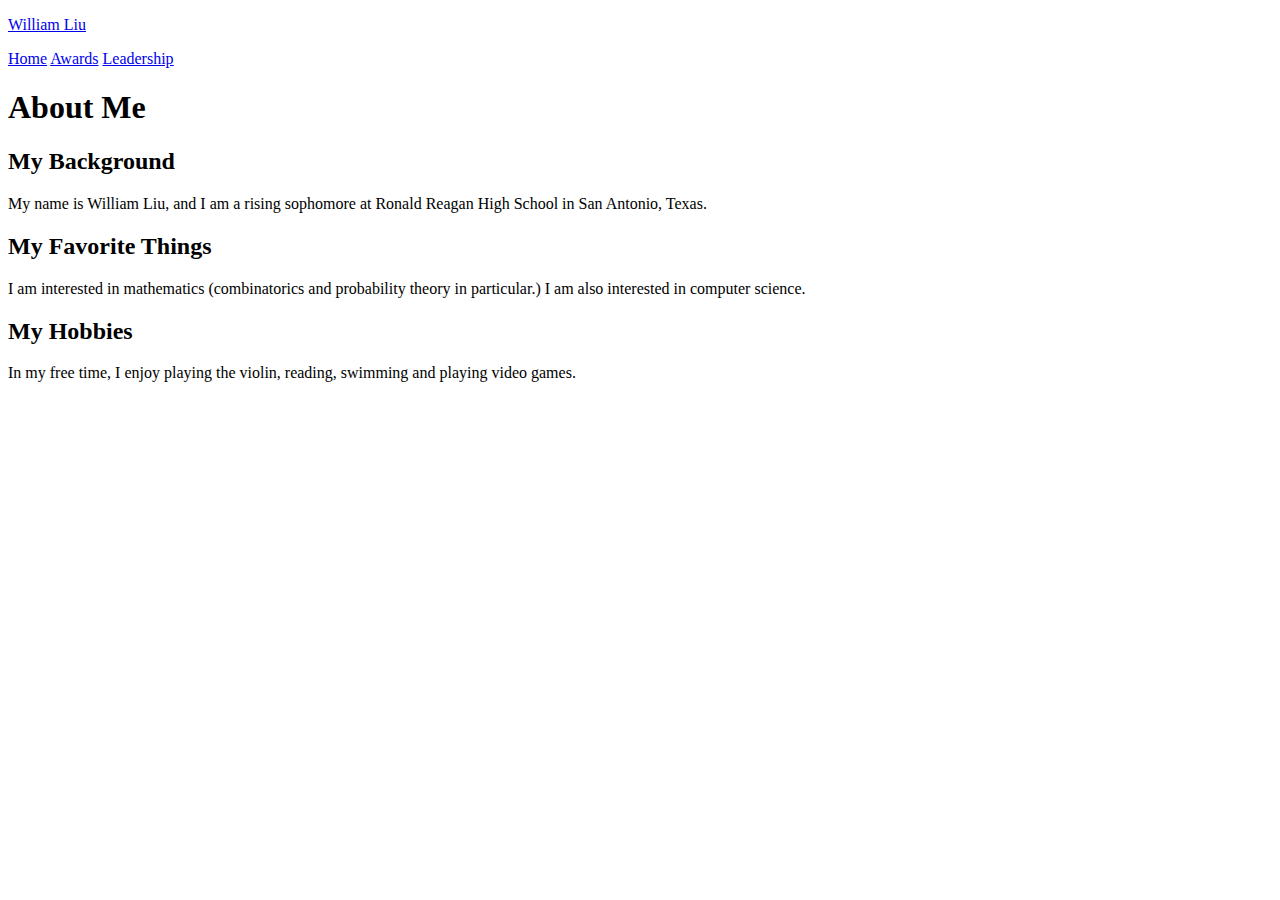
==== index.html @ 7472fce7 "more change" ====
<!DOCTYPE html>
<html lang="en">
  <head>
    <meta charset="utf-8">
    <meta name="viewport" content="width=device-width, initial-scale=1">
    <title>William Liu</title>
    <link rel="stylesheet" href="styles.css">
    <script src="https://ajax.googleapis.com/ajax/libs/jquery/3.7.1/jquery.min.js"></script>
  </head>
  <body>
    <main>
      
      <script>
        $(document).ready(function() {
            $("#nav").load("nav.html");
        });
      </script>
      <div id="nav"></div>
      <h1>About Me</h1> 
      <div class="container">
        <div class="column">
          <h2>My Background</h2>
          <p>My name is William Liu, and I am a rising sophomore at Ronald Reagan High School in San Antonio, Texas.</p>
        </div>
        <div class="column">
          <h2>My Favorite Things</h2>
            <p>I am interested in mathematics (combinatorics and probability theory in particular.)
              I am also interested in computer science.
            </p>
        </div>
        <div class="column">
          <h2>My Hobbies</h2>
          <p>In my free time, I enjoy playing the violin, reading, swimming and playing video games.</p>
        </div>
      </div>
    </main>
  </body>
</html>
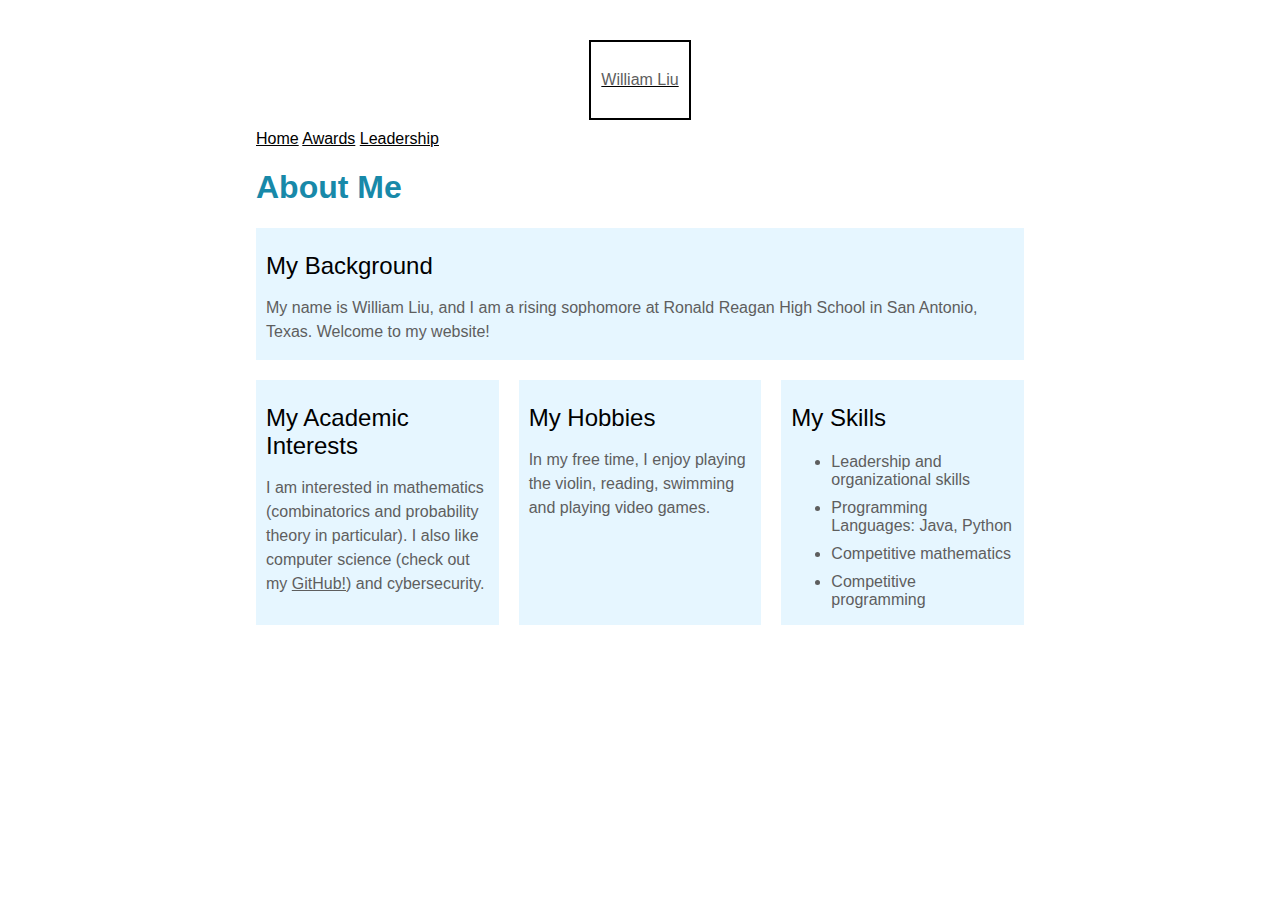
==== commit 54d00e63: "styling changes" ====
--- a/index.html
+++ b/index.html
@@ -9,7 +9,6 @@
   </head>
   <body>
     <main>
-      
       <script>
         $(document).ready(function() {
             $("#nav").load("nav.html");
@@ -19,18 +18,29 @@
       <h1>About Me</h1> 
       <div class="container">
         <div class="column">
-          <h2>My Background</h2>
-          <p>My name is William Liu, and I am a rising sophomore at Ronald Reagan High School in San Antonio, Texas.</p>
+          <h3>My Background</h3>
+          <p>My name is William Liu, and I am a rising sophomore at Ronald Reagan High School in San Antonio, Texas. Welcome to my website!</p>
         </div>
+      </div>
+      <div class="container">
         <div class="column">
-          <h2>My Favorite Things</h2>
-            <p>I am interested in mathematics (combinatorics and probability theory in particular.)
-              I am also interested in computer science.
+          <h3>My Academic Interests</h3>
+            <p>I am interested in mathematics (combinatorics and probability theory in particular).
+              I also like computer science (check out my <a id="gh" href="https://github.com/renaissancedog">GitHub!</a>) and cybersecurity.
             </p>
         </div>
         <div class="column">
-          <h2>My Hobbies</h2>
+          <h3>My Hobbies</h3>
           <p>In my free time, I enjoy playing the violin, reading, swimming and playing video games.</p>
+        </div>
+        <div class="column">
+          <h3>My Skills</h3>
+          <ul>
+            <li>Leadership and organizational skills</li>
+            <li>Programming Languages: Java, Python</li>
+            <li>Competitive mathematics</li>
+            <li>Competitive programming</li>
+          </ul>
         </div>
       </div>
     </main>
--- a/styles.css
+++ b/styles.css
@@ -0,0 +1,95 @@
+html {
+  background-color: white; 
+}
+body {
+  font-family: Verdana, sans-serif;
+  margin: 0;
+  padding-bottom: 20px;
+}
+header {
+  padding: 20px;
+  text-align: center;
+}
+#name {
+  border:2px solid black;
+  padding:10px;
+  max-width: fit-content;
+  margin-left: auto;
+  margin-right: auto;
+}
+#namelink {
+  text-decoration: none;
+}
+#wrapper {
+  padding-bottom: 10px;
+}
+.bold {
+  font-weight: bold;
+}
+.container {
+  display: flex;
+  flex-direction: row;
+  justify-content: center;
+  padding-bottom: 20px;
+}
+.column {
+  padding: 0 10px 0 10px;
+  flex:50%;
+  background-color: #e6f6ff;
+}
+.column + .column {margin-left: 20px;}
+.awardcolumn + .awardcolumn {margin-top: 20px;}
+.awardcontainer {
+  display: flex;
+  flex-direction: column;
+  justify-content: center;
+}
+.awardcolumn {
+  padding: 0 10px 0 10px;
+  background-color: #e6f6ff;
+}
+main {
+  padding-top: 40px;
+  width: 60%;
+  margin: 0 auto;
+}
+h1 {
+  font-family: Georgia, sans-serif;
+  font-size: 2em;
+  color: #1889a9;
+  font-weight: bold;
+}
+h3 {
+  font-family: Georgia, sans-serif;
+  font-size: 1.5em;
+  margin-bottom: 10px;
+  color: black;
+  font-weight: unset;
+}
+p {
+  line-height: 1.5;
+  color: #5e5e5e;
+}
+li {
+  color:#5e5e5e;
+  margin-bottom: 5px;
+  padding-top:5px;
+}
+a {
+  text-decoration: underline;
+  color: black;
+}
+a.navbar {
+  padding-right: 3px;
+}
+#gh {
+  color:#5e5e5e;
+}
+nav a:hover {
+  color: red;
+}
+footer {
+  padding-top: 20px;
+  text-align: center;
+}
+
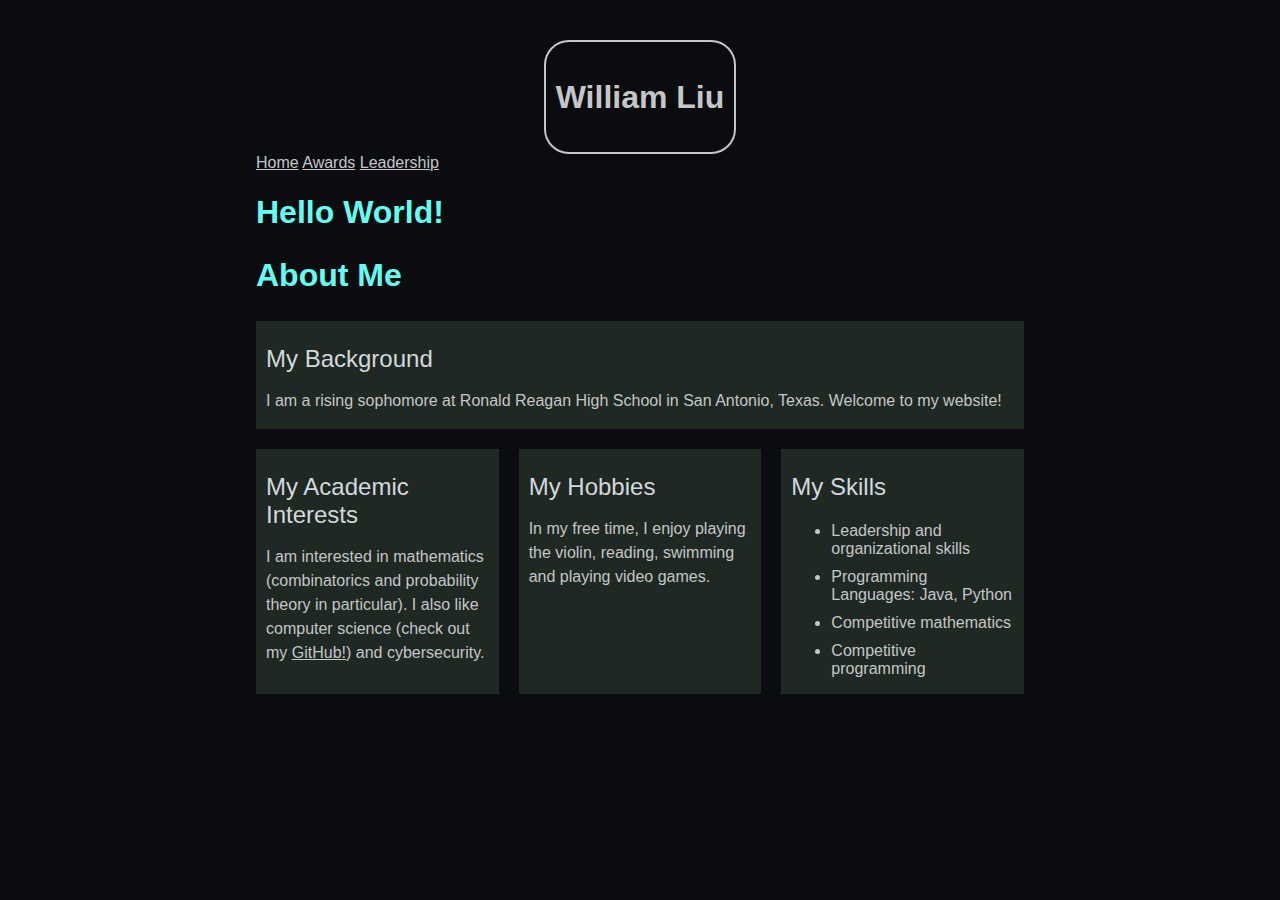
==== commit bab355a2: "changed color scheme" ====
--- a/index.html
+++ b/index.html
@@ -15,11 +15,12 @@
         });
       </script>
       <div id="nav"></div>
-      <h1>About Me</h1> 
+      <h1 id="intro">Hello World!</h1>
+      <h2>About Me</h2> 
       <div class="container">
         <div class="column">
           <h3>My Background</h3>
-          <p>My name is William Liu, and I am a rising sophomore at Ronald Reagan High School in San Antonio, Texas. Welcome to my website!</p>
+          <p>I am a rising sophomore at Ronald Reagan High School in San Antonio, Texas. Welcome to my website!</p>
         </div>
       </div>
       <div class="container">
--- a/styles.css
+++ b/styles.css
@@ -1,5 +1,5 @@
 html {
-  background-color: white; 
+  background-color: #0B0C10; 
 }
 body {
   font-family: Verdana, sans-serif;
@@ -11,7 +11,8 @@
   text-align: center;
 }
 #name {
-  border:2px solid black;
+  border:2px solid #c5c6c7; 
+  border-radius: 25px;
   padding:10px;
   max-width: fit-content;
   margin-left: auto;
@@ -19,9 +20,10 @@
 }
 #namelink {
   text-decoration: none;
+  color: #c5c6c7;
 }
 #wrapper {
-  padding-bottom: 10px;
+  color:#c5c6c7;
 }
 .bold {
   font-weight: bold;
@@ -35,7 +37,7 @@
 .column {
   padding: 0 10px 0 10px;
   flex:50%;
-  background-color: #e6f6ff;
+  background-color:#1f2823; 
 }
 .column + .column {margin-left: 20px;}
 .awardcolumn + .awardcolumn {margin-top: 20px;}
@@ -46,7 +48,7 @@
 }
 .awardcolumn {
   padding: 0 10px 0 10px;
-  background-color: #e6f6ff;
+  background-color:#1f2823; 
 }
 main {
   padding-top: 40px;
@@ -56,34 +58,40 @@
 h1 {
   font-family: Georgia, sans-serif;
   font-size: 2em;
-  color: #1889a9;
+  color: #66FCF1; 
+  font-weight: bold;
+}
+h2 {
+  font-family: Georgia, sans-serif;
+  font-size: 2em;
+  color: #66FCF1; 
   font-weight: bold;
 }
 h3 {
   font-family: Georgia, sans-serif;
   font-size: 1.5em;
   margin-bottom: 10px;
-  color: black;
+  color: rgb(210,217,220);
   font-weight: unset;
 }
 p {
   line-height: 1.5;
-  color: #5e5e5e;
+  color: #c5c6c7; 
 }
 li {
-  color:#5e5e5e;
+  color: #c5c6c7;
   margin-bottom: 5px;
   padding-top:5px;
 }
+nav {
+  color: rgb(0,40,60);
+}
 a {
   text-decoration: underline;
-  color: black;
+  color: #c5c6c7;
 }
 a.navbar {
   padding-right: 3px;
-}
-#gh {
-  color:#5e5e5e;
 }
 nav a:hover {
   color: red;
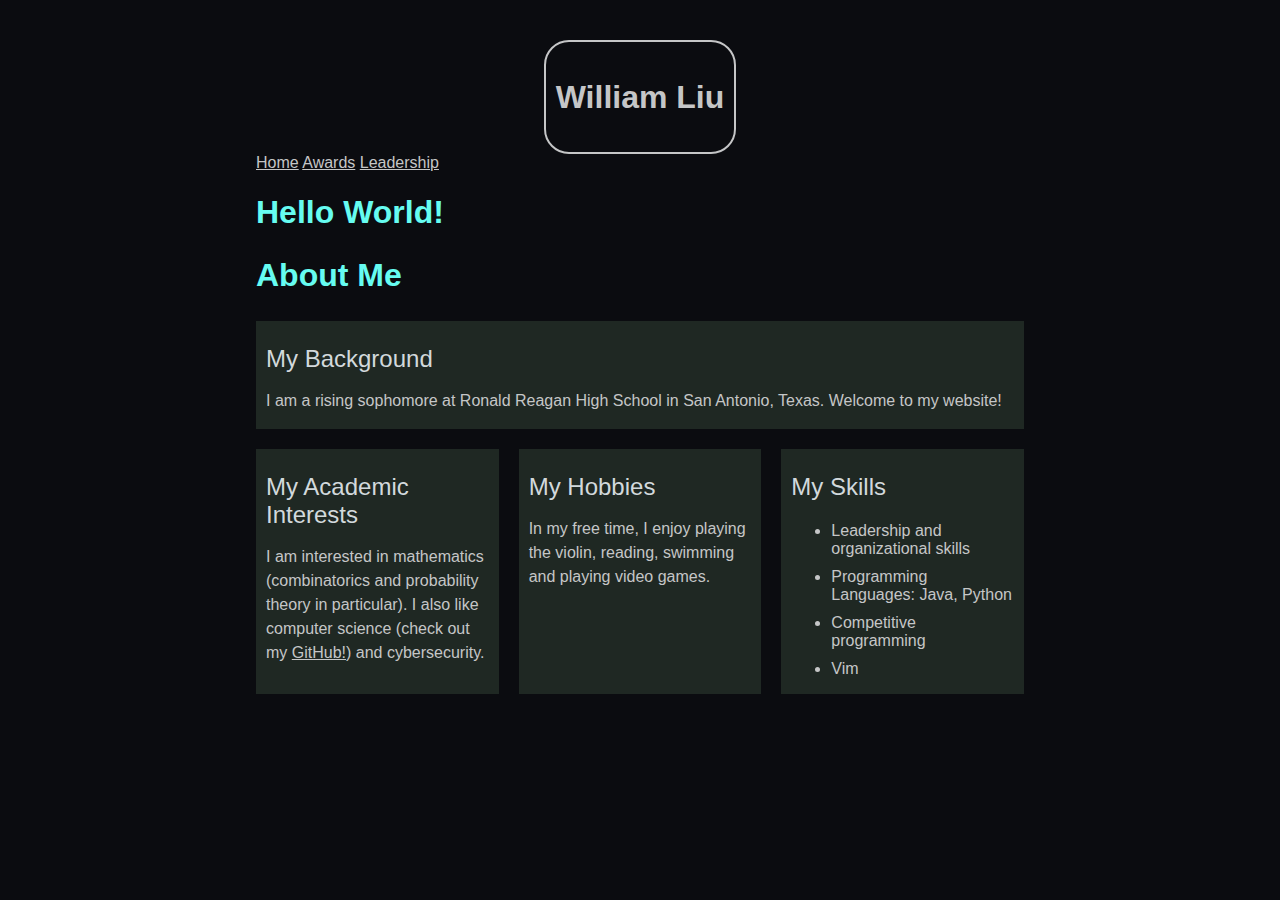
==== commit 99556949: "change skills" ====
--- a/index.html
+++ b/index.html
@@ -39,8 +39,8 @@
           <ul>
             <li>Leadership and organizational skills</li>
             <li>Programming Languages: Java, Python</li>
-            <li>Competitive mathematics</li>
             <li>Competitive programming</li>
+            <li>Vim</li>
           </ul>
         </div>
       </div>
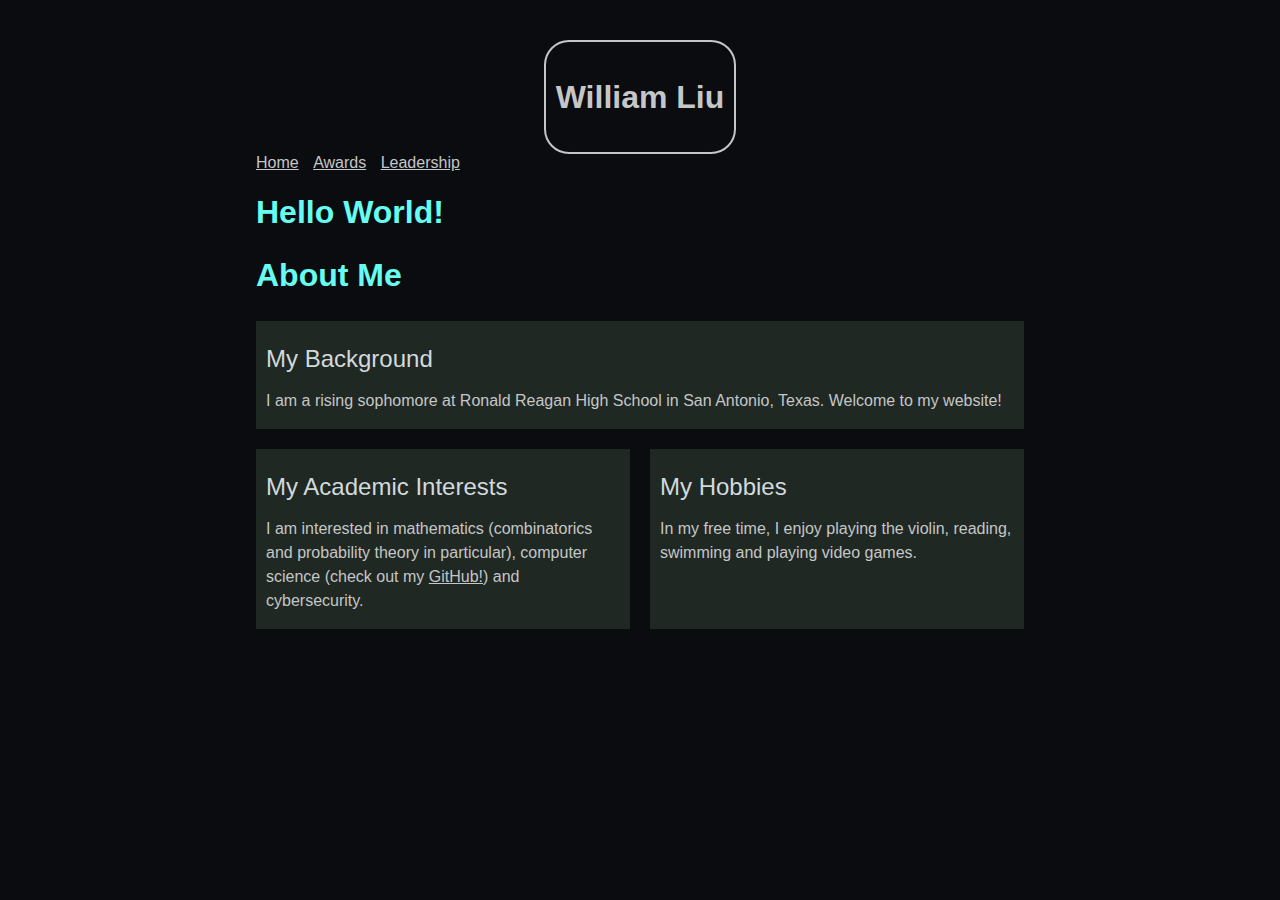
==== commit 8046a452: "whitespace" ====
--- a/index.html
+++ b/index.html
@@ -26,23 +26,13 @@
       <div class="container">
         <div class="column">
           <h3>My Academic Interests</h3>
-            <p>I am interested in mathematics (combinatorics and probability theory in particular).
-              I also like computer science (check out my <a id="gh" href="https://github.com/renaissancedog">GitHub!</a>) and cybersecurity.
+            <p>I am interested in mathematics (combinatorics and probability theory in particular), computer science (check out my <a href="https://github.com/renaissancedog">GitHub!</a>) and cybersecurity.
             </p>
         </div>
         <div class="column">
           <h3>My Hobbies</h3>
           <p>In my free time, I enjoy playing the violin, reading, swimming and playing video games.</p>
         </div>
-        <div class="column">
-          <h3>My Skills</h3>
-          <ul>
-            <li>Leadership and organizational skills</li>
-            <li>Programming Languages: Java, Python</li>
-            <li>Competitive programming</li>
-            <li>Vim</li>
-          </ul>
-        </div>
       </div>
     </main>
   </body>
--- a/styles.css
+++ b/styles.css
@@ -10,6 +10,7 @@
   padding: 20px;
   text-align: center;
 }
+a + a {margin-left: 10px;}
 #name {
   border:2px solid #c5c6c7; 
   border-radius: 25px;
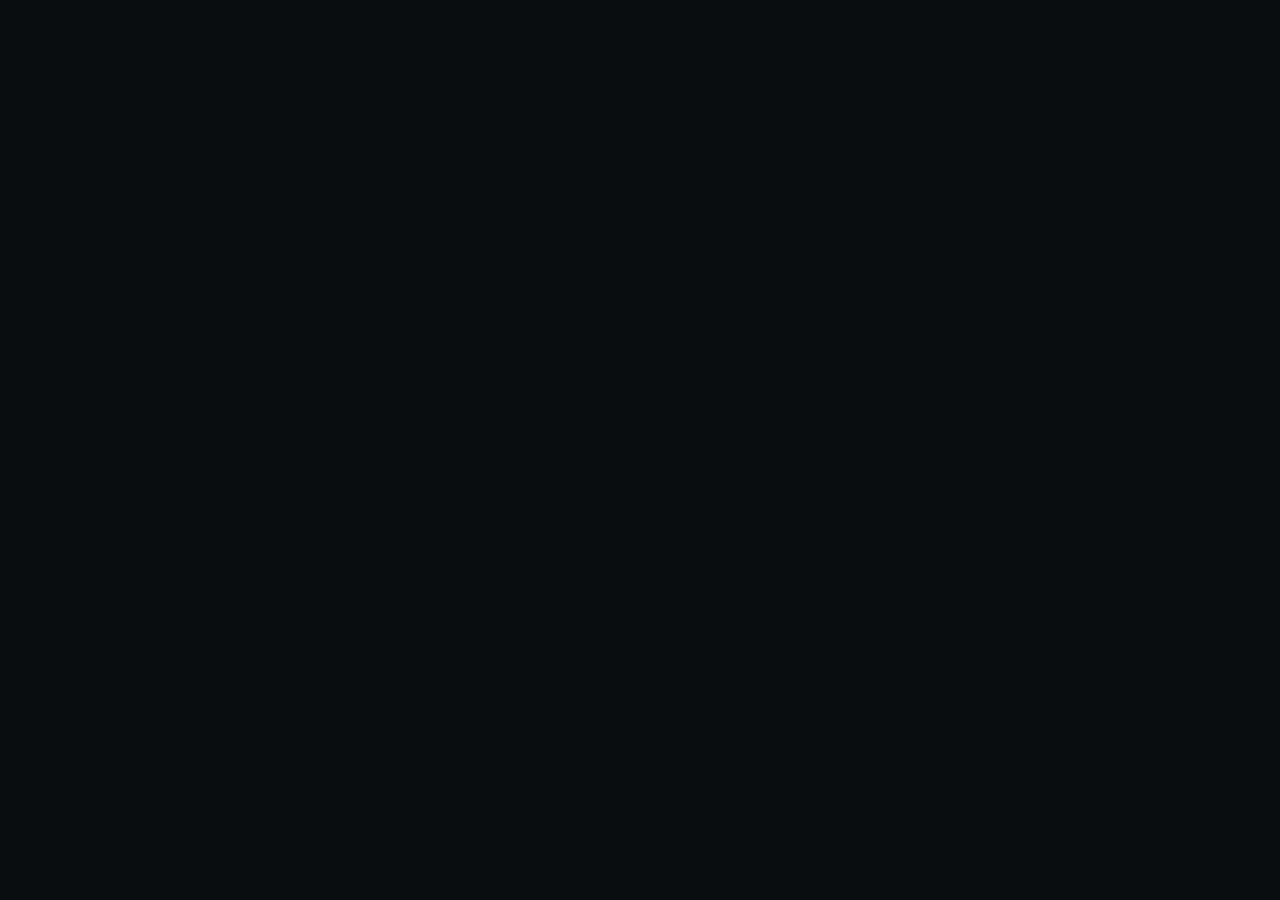
==== commit 7a15f1ce: "react part 1" ====
--- a/index.html
+++ b/index.html
@@ -1,39 +1,18 @@
 <!DOCTYPE html>
 <html lang="en">
-  <head>
-    <meta charset="utf-8">
-    <meta name="viewport" content="width=device-width, initial-scale=1">
-    <title>William Liu</title>
-    <link rel="stylesheet" href="styles.css">
-    <script src="https://ajax.googleapis.com/ajax/libs/jquery/3.7.1/jquery.min.js"></script>
-  </head>
-  <body>
-    <main>
-      <script>
-        $(document).ready(function() {
-            $("#nav").load("nav.html");
-        });
-      </script>
-      <div id="nav"></div>
-      <h1 id="intro">Hello World!</h1>
-      <h2>About Me</h2> 
-      <div class="container">
-        <div class="column">
-          <h3>My Background</h3>
-          <p>I am a rising sophomore at Ronald Reagan High School in San Antonio, Texas. Welcome to my website!</p>
-        </div>
-      </div>
-      <div class="container">
-        <div class="column">
-          <h3>My Academic Interests</h3>
-            <p>I am interested in mathematics (combinatorics and probability theory in particular), computer science (check out my <a href="https://github.com/renaissancedog">GitHub!</a>) and cybersecurity.
-            </p>
-        </div>
-        <div class="column">
-          <h3>My Hobbies</h3>
-          <p>In my free time, I enjoy playing the violin, reading, swimming and playing video games.</p>
-        </div>
-      </div>
-    </main>
-  </body>
-</html>+<head>
+  <meta charset="utf-8">
+  <meta name="viewport" content="width=device-width, initial-scale=1">
+  <title>William Liu</title>
+  <link rel="stylesheet" href="styles.css">
+  <script crossorigin src="https://unpkg.com/react/umd/react.development.js"></script>
+  <script crossorigin src="https://unpkg.com/react-dom/umd/react-dom.development.js"></script>
+  <script src="https://unpkg.com/babel-standalone/babel.min.js"></script>
+</head>
+<body>
+  <main>
+    <div id="root"></div> 
+  </main>
+</body>
+<script src="leadership.js" type="text/babel"></script>
+</html>
